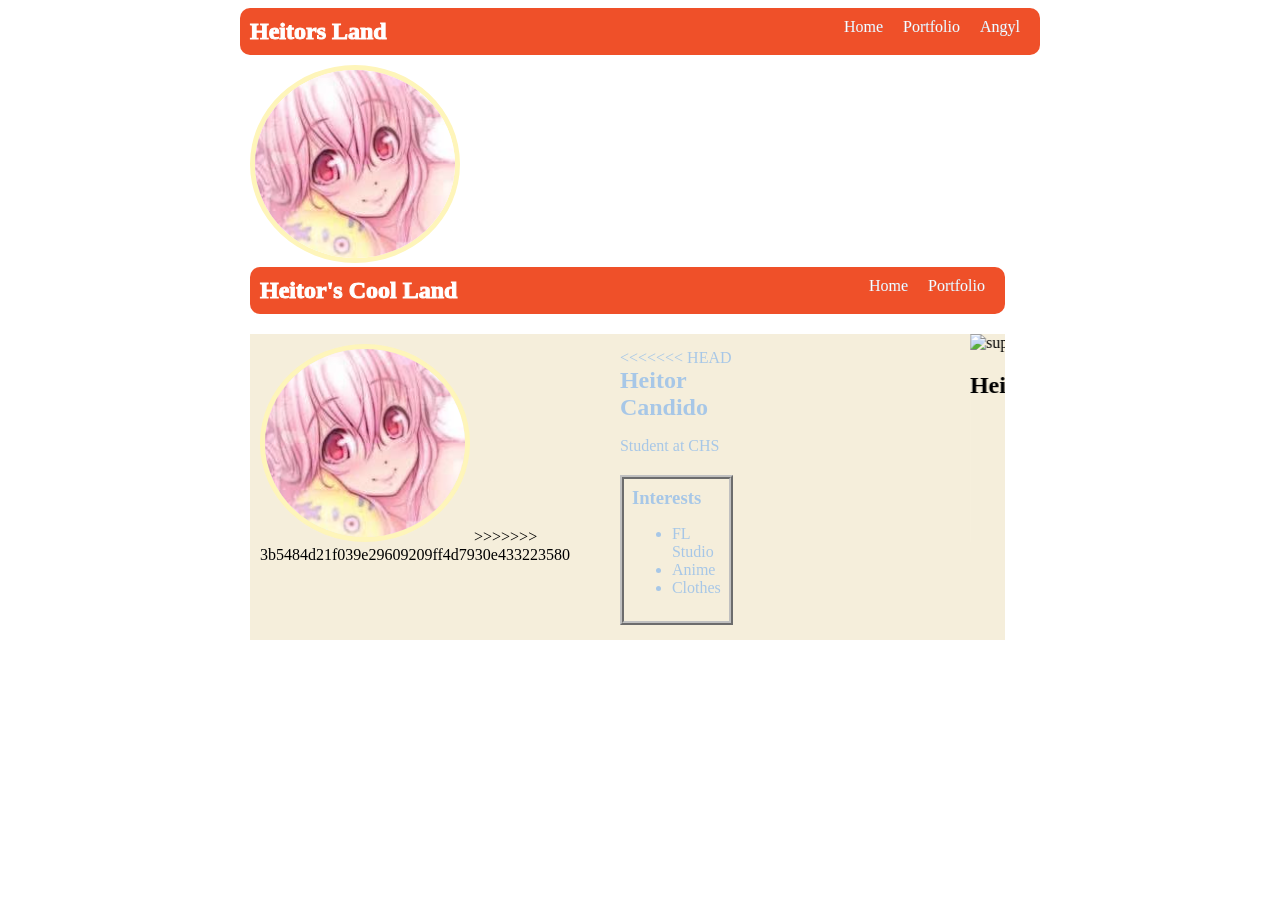
==== index.html @ 2f9b556e "Update index.html" ====
<!DOCTYPE html>
<html>
  <head>
    <title>Super Sonico, OK?</title>
    <link rel="stylesheet" href="style.css" />
  </head>

  <body>
    <!-- All content goes here -->
    <div id="all-contents">
  <nav>
<h1>Heitors Land</h1>
 <ul id="nav-ul">
  <li class="nav-li">
   <a href="index.html">Home</a>
    </li>
   <li class="nav-li">
   <a href="portfolio.html">Portfolio</a>
 </li>
 <li class="nav-li">
   <a href="angyl.html">Angyl</a>
 </li>
</ul>
  </nav>
 <!-- Sidebar section -->
  <div class="sidebar">
  <img class="sidebar-img" src="[data-uri]">
      <nav>
<h1>Heitor's Cool Land</h1>
        <ul id="nav-ul">
<li class="nav-li">
  <a href="index.html">Home</a>
</li>
          <li class="nav-li">
  <a href="portfolio.html">Portfolio</a>
</li>
</ul>
  </nav>

  <main>
<!-- Sidebar section -->
  <div class="sidebar">
 <img class="sidebar-img" src="[data-uri]">
>>>>>>> 3b5484d21f039e29609209ff4d7930e433223580
  </div>

  <!-- Content section -->
  <div class="content">
<<<<<<< HEAD
<h2>Heitor Candido</h2>
  <p>Student at CHS</p>
   <!-- Interests section -->
  <div id="interests">
    <h3>Interests</h3>
    <ul>
      <li>FL Studio</li>
      <li>Anime</li>
      <li>Clothes</li>
    </ul>
  </div>
</div>
<!-- Marquee section -->
 <marquee scrollamount="60" id="marquee">
 <span><img src="https://mail.google.com/mail/u/0?ui=2&ik=3862730ae3&attid=0.1&permmsgid=msg-a:r602057373967188669&th=19c0a65ee5f5e5d0&view=fimg&fur=ip&permmsgid=msg-a:r602057373967188669&sz=s0-l75-ft&attbid=ANGjdJ80y-_KV91iv5QRO9zEuqu1Nydk37D-5wOFvdfFuMx7mwhKIFYn5WWBvrBbWt9Pl1SeLuzo4YrRLV6ppNVr3i3oObML_4TdtxqJxlAWI_uuVPEohcycuMvoDH4&disp=emb&realattid=ii_19c0a65e1d9ac6a12f01&zw" alt="super Sonico"></span>
</div>

  <main>
  <h2>Heitor Candido</h2>
  <p>Student at CHS</p>
    <div id="interests">
<h3> My Interests</h3>
      <ul>
 <li>FL Studio</li>
      <li>Anime</li>
      <li>Farting</li>
        <li>Clothes</li>
</ul>
</div>
</div>
  </div>

  </main>
    </div>
  </body>
</html>
---- style.css ----
<<<<<<< HEAD
body {
    background: rgb(251, 196, 215);
    color: rgb(45, 45, 45);
    padding: 10px;
    font-family: 'Gill Sans', 'Gill Sans MT', Calibri, 'Trebuchet MS', sans-serif, sans-serif;
}

#all-contents {
    max-width: 800px;
    margin: auto;
}

/* navigation menu */
nav {
    background: #fef5ba;
    margin: 0 auto;
    display: flex;
    padding: 10px;
    border-radius: 10px;
}

h1 {
   display: flex;
    align-items: center;
    color: #A7C7E7;
   flex: 1;
    margin: 0;
    -webkit-text-stroke-width:1px;
    -webkit-text-stroke-color:white;
}

#nav-ul {
    list-style-type: none;
    margin: 0;
    padding: 0;
    display: flex;
}

.nav-li {
    display: inline-block;
    padding: 0 10px;
    margin-left: 0%;
    -webkit-text-stroke-width: 0.2px;
    -webkit-text-stroke-color:#A7C7E7;
    size: 10px;
}

a {
    text-decoration: none;
    color: #fff;
}

/* main container area beneath menu */
main {
    background: rgb(245, 238, 219);
    display: flex;
    margin-top: 20px;
}

.sidebar {
    margin-right: 25px;
    padding: 10px;
}

.sidebar-img {
    width: 200px;
     border: 5px solid #fef5ba;
     border-radius: 50%;
}

.content {
    color: #A7C7E7;
    flex: 1;
    padding: 15px;
}

/* interests section styles */
#interests {
    border: 4px solid #fef5ba;
    padding: 8px;
    margin-top: 20px;
}

h2, h3 {
    margin: 0px;
}

/* Portfolio styles */
.content h1 {
  color: black;
}

#portfolio {
  list-style-type: none;
  padding-left: 0;
}

#portfolio li {
  background: #fff;
  padding: 10px;
  border-radius: 10px;
  margin-bottom: 10px;
}

#portfolio li:hover {
  background: #eee;
}

#portfolio a {
  text-decoration: none;
  color: #454545;
}

.scrolling-img {
 display: flex;
 overflow: hidden;
 white-space: nowrap;
 box-sizing: border-box;
}

.marquee span {
 display: inline-block;
 padding-left: 100%;
 animation: marquee 10s linear infinite;
}

@keyframes marquee {
 from {
  transform:translateX(0%);
 }
to {
  transform: translateX(-100%) ;
 }
}
=======
body {
    background: ##ffeef4;
    color: rgb(45, 45, 45);
    padding: 10px;
    font-family: Arial, sans-serif;
}

#all-contents {
    max-width: 800px;
    margin: auto;
}

/* navigation menu */
nav {
    background: rgb(239, 80, 41);
    margin: 0 auto;
    display: flex;
    padding: 10px;
    margin-bottomn: 20px;
}

h1 {
    display: flex;
    align-items: center;
    color: white;
    flex: 1;
    margin: 0;
}

#nav-ul {
    list-style-type: none;
    margin: 0;
    padding: 0;
    display: flex;
}

.nav-li {
    display: inline-block;
    padding: 0 10px;
}

a {
    text-decoration: none;
    color: #fff;
}

/* main container area beneath menu */
main {
    background: rgb(245, 238, 219);
    display: flex;
    margin-top: 20px;
}

.sidebar {
    margin-right: 25px;
    padding: 10px;
}

.sidebar-img {
    width: 200px;
}

.content {
    flex: 1;
    padding: 15px;
}

/* interests section styles */
#interests {
    border: 4px silver ridge;
    padding: 8px;
    margin-top: 20px;
}

h2, h3 {
    margin: 0px;
}

>>>>>>> 3b5484d21f039e29609209ff4d7930e433223580
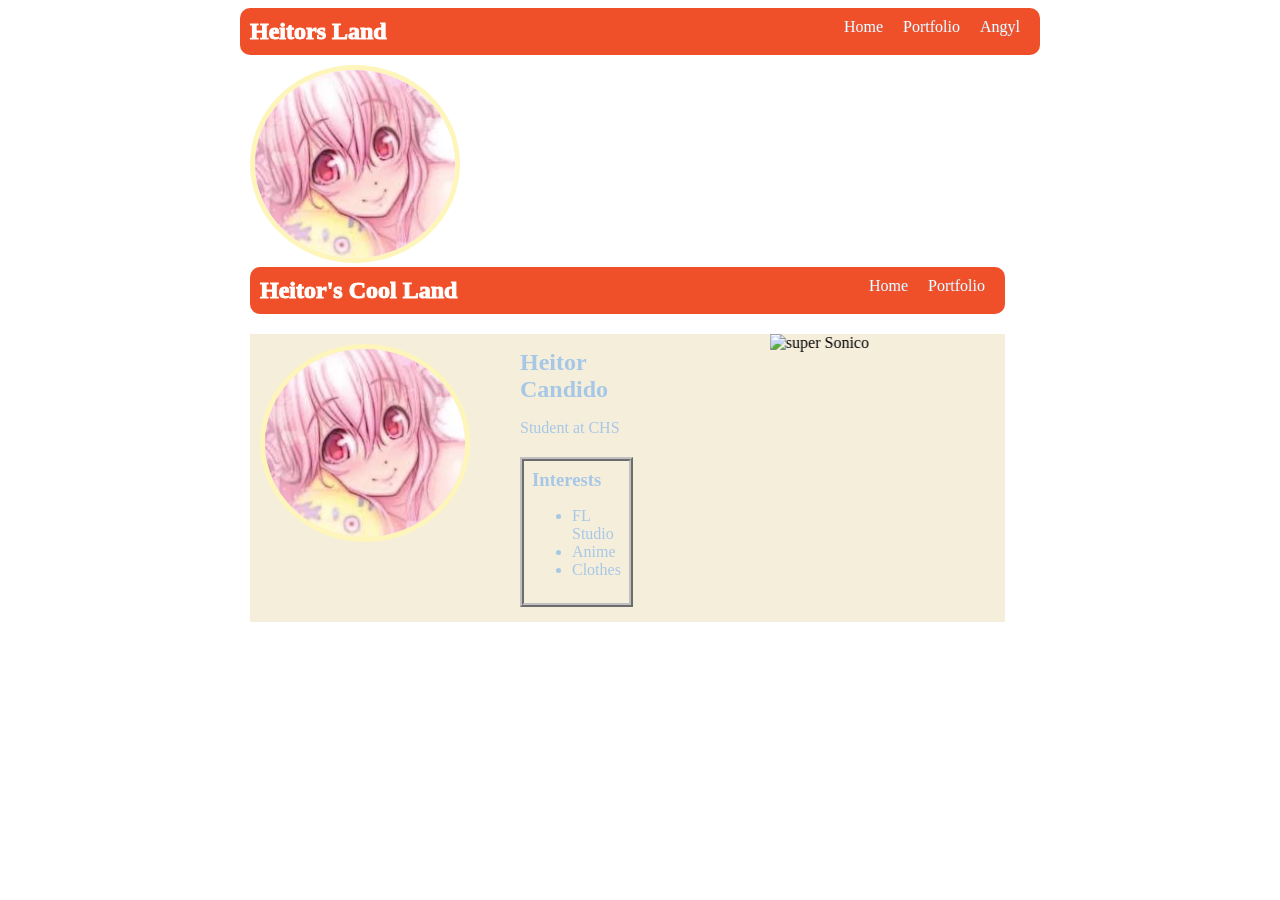
==== commit 2d301f7d: "Update index.html" ====
--- a/index.html
+++ b/index.html
@@ -41,12 +41,11 @@
 <!-- Sidebar section -->
   <div class="sidebar">
  <img class="sidebar-img" src="[data-uri]">
->>>>>>> 3b5484d21f039e29609209ff4d7930e433223580
+
   </div>
 
   <!-- Content section -->
   <div class="content">
-<<<<<<< HEAD
 <h2>Heitor Candido</h2>
   <p>Student at CHS</p>
    <!-- Interests section -->
@@ -65,19 +64,6 @@
 </div>
 
   <main>
-  <h2>Heitor Candido</h2>
-  <p>Student at CHS</p>
-    <div id="interests">
-<h3> My Interests</h3>
-      <ul>
- <li>FL Studio</li>
-      <li>Anime</li>
-      <li>Farting</li>
-        <li>Clothes</li>
-</ul>
-</div>
-</div>
-  </div>
 
   </main>
     </div>
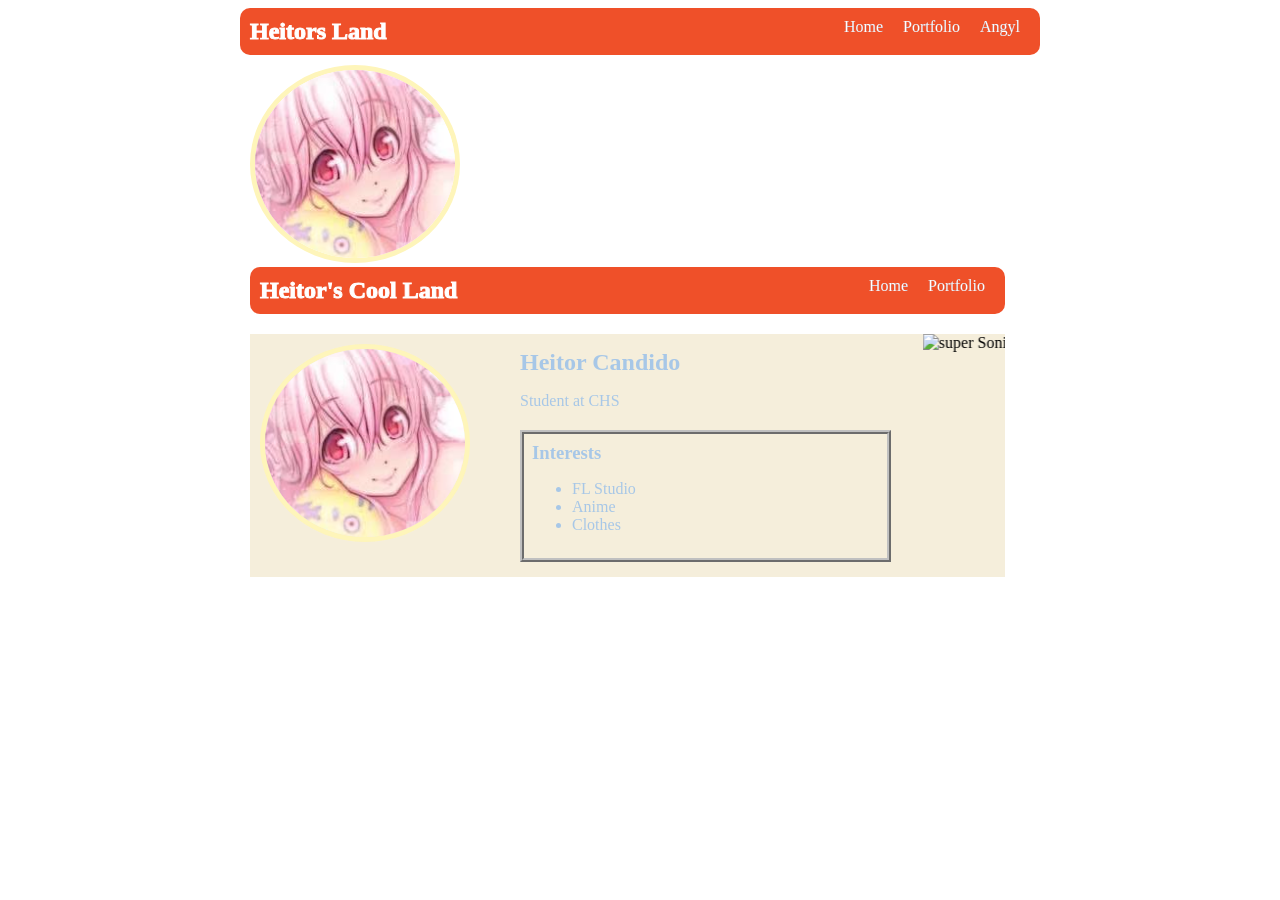
==== commit 1ffe6b80: "Update index.html" ====
--- a/index.html
+++ b/index.html
@@ -58,10 +58,14 @@
     </ul>
   </div>
 </div>
+    
 <!-- Marquee section -->
- <marquee scrollamount="60" id="marquee">
+    <div>
+       <marquee scrollamount="60" id="marquee">
  <span><img src="https://mail.google.com/mail/u/0?ui=2&ik=3862730ae3&attid=0.1&permmsgid=msg-a:r602057373967188669&th=19c0a65ee5f5e5d0&view=fimg&fur=ip&permmsgid=msg-a:r602057373967188669&sz=s0-l75-ft&attbid=ANGjdJ80y-_KV91iv5QRO9zEuqu1Nydk37D-5wOFvdfFuMx7mwhKIFYn5WWBvrBbWt9Pl1SeLuzo4YrRLV6ppNVr3i3oObML_4TdtxqJxlAWI_uuVPEohcycuMvoDH4&disp=emb&realattid=ii_19c0a65e1d9ac6a12f01&zw" alt="super Sonico"></span>
-</div>
+
+    </div>
+
 
   <main>
 
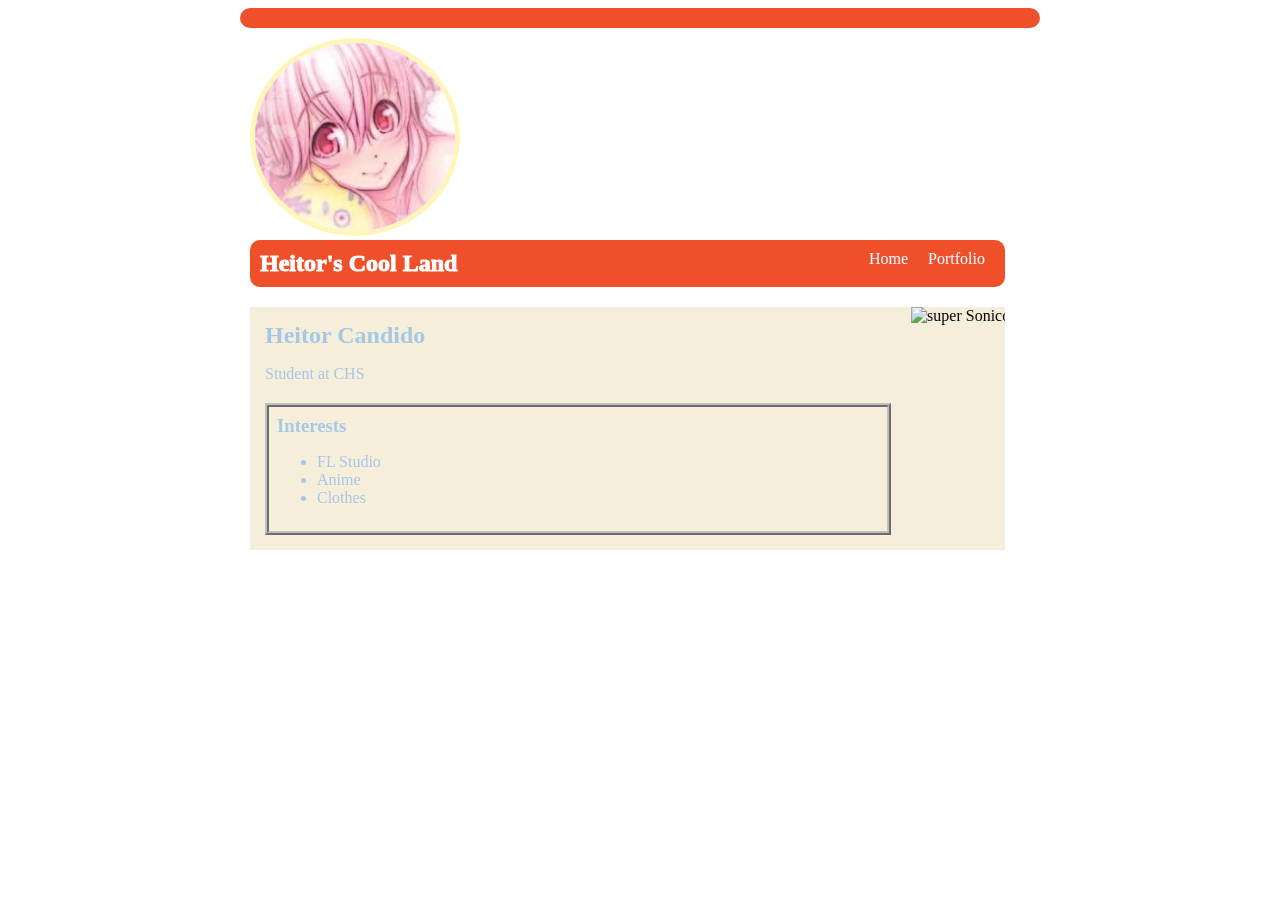
==== commit eeb042d0: "Update index.html" ====
--- a/index.html
+++ b/index.html
@@ -9,17 +9,7 @@
     <!-- All content goes here -->
     <div id="all-contents">
   <nav>
-<h1>Heitors Land</h1>
- <ul id="nav-ul">
-  <li class="nav-li">
-   <a href="index.html">Home</a>
-    </li>
-   <li class="nav-li">
-   <a href="portfolio.html">Portfolio</a>
- </li>
- <li class="nav-li">
-   <a href="angyl.html">Angyl</a>
- </li>
+
 </ul>
   </nav>
  <!-- Sidebar section -->
@@ -38,12 +28,6 @@
   </nav>
 
   <main>
-<!-- Sidebar section -->
-  <div class="sidebar">
- <img class="sidebar-img" src="[data-uri]">
-
-  </div>
-
   <!-- Content section -->
   <div class="content">
 <h2>Heitor Candido</h2>
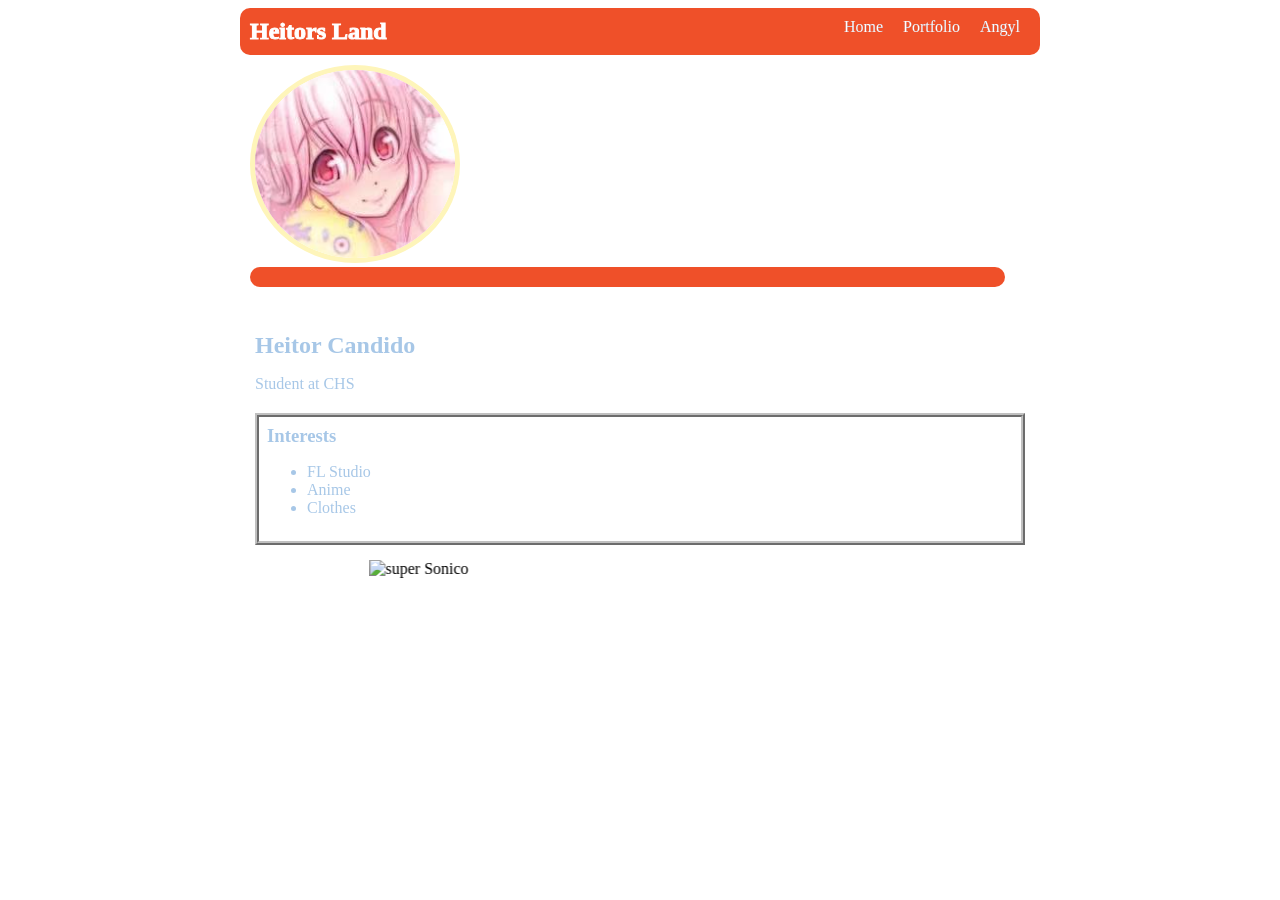
==== commit 91f84934: "Update navigation and content structure in index.html" ====
--- a/index.html
+++ b/index.html
@@ -1,6 +1,7 @@
 <!DOCTYPE html>
 <html>
   <head>
+
     <title>Super Sonico, OK?</title>
     <link rel="stylesheet" href="style.css" />
   </head>
@@ -9,25 +10,30 @@
     <!-- All content goes here -->
     <div id="all-contents">
   <nav>
-
+<h1>Heitors Land</h1>
+ <ul id="nav-ul">
+  <li class="nav-li">
+   <a href="index.html">Home</a>
+    </li>
+   <li class="nav-li">
+   <a href="portfolio.html">Portfolio</a>
+ </li>
+ <li class="nav-li">
+   <a href="angyl.html">Angyl</a>
+ </li>
 </ul>
   </nav>
  <!-- Sidebar section -->
   <div class="sidebar">
   <img class="sidebar-img" src="[data-uri]">
       <nav>
-<h1>Heitor's Cool Land</h1>
-        <ul id="nav-ul">
-<li class="nav-li">
-  <a href="index.html">Home</a>
-</li>
-          <li class="nav-li">
-  <a href="portfolio.html">Portfolio</a>
-</li>
-</ul>
+
   </nav>
 
   <main>
+
+  </div>
+
   <!-- Content section -->
   <div class="content">
 <h2>Heitor Candido</h2>
@@ -42,18 +48,15 @@
     </ul>
   </div>
 </div>
-    
 <!-- Marquee section -->
-    <div>
-       <marquee scrollamount="60" id="marquee">
- <span><img src="https://mail.google.com/mail/u/0?ui=2&ik=3862730ae3&attid=0.1&permmsgid=msg-a:r602057373967188669&th=19c0a65ee5f5e5d0&view=fimg&fur=ip&permmsgid=msg-a:r602057373967188669&sz=s0-l75-ft&attbid=ANGjdJ80y-_KV91iv5QRO9zEuqu1Nydk37D-5wOFvdfFuMx7mwhKIFYn5WWBvrBbWt9Pl1SeLuzo4YrRLV6ppNVr3i3oObML_4TdtxqJxlAWI_uuVPEohcycuMvoDH4&disp=emb&realattid=ii_19c0a65e1d9ac6a12f01&zw" alt="super Sonico"></span>
+ <marquee scrollamount="60" id="marquee">
+ <span><img src="https://lh6.googleusercontent.com/proxy/vTbt_HTpXSIk6YVIecjX2oyjsIRFFv4GwiRgh9DHUx3Xar_WiX0L1KsqXWNlceZcdIMS3BwqlTAcuTSmBYNIUDILyxw2R0b3OBVDg-ikyo58fixBYHVLj7Gy7-wP7VkGCZWALubSvvNaulCvPIg" alt="super Sonico"></span>
+</div>
 
-    </div>
-
-
-  <main>
-
+</div>
+  </div>
   </main>
     </div>
   </body>
 </html>
+
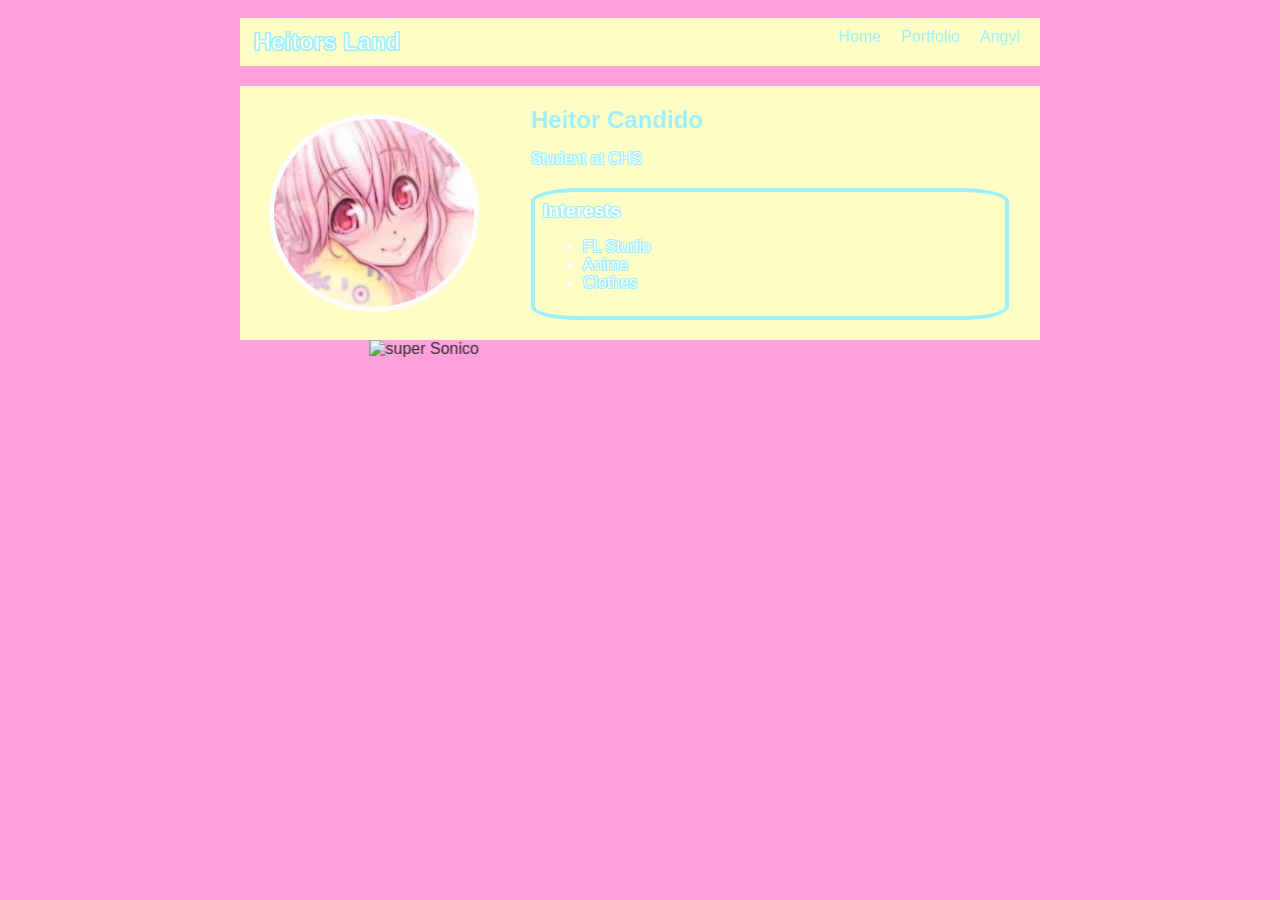
==== commit d9e8be29: "add index.html and css files" ====
--- a/index.html
+++ b/index.html
@@ -1,7 +1,6 @@
-<!DOCTYPE html>
+<!doctype html>
 <html>
   <head>
-
     <title>Super Sonico, OK?</title>
     <link rel="stylesheet" href="style.css" />
   </head>
@@ -9,54 +8,55 @@
   <body>
     <!-- All content goes here -->
     <div id="all-contents">
-  <nav>
-<h1>Heitors Land</h1>
- <ul id="nav-ul">
-  <li class="nav-li">
-   <a href="index.html">Home</a>
-    </li>
-   <li class="nav-li">
-   <a href="portfolio.html">Portfolio</a>
- </li>
- <li class="nav-li">
-   <a href="angyl.html">Angyl</a>
- </li>
-</ul>
-  </nav>
- <!-- Sidebar section -->
-  <div class="sidebar">
-  <img class="sidebar-img" src="[data-uri]">
       <nav>
+        <h1 class="portfolio-title">Heitors Land</h1>
+        <ul id="nav-ul">
+          <li class="nav-li">
+            <a href="index.html">Home</a>
+          </li>
+          <li class="nav-li">
+            <a href="portfolio.html">Portfolio</a>
+          </li>
+          <li class="nav-li">
+            <a href="angyl.html">Angyl</a>
+          </li>
+        </ul>
+      </nav>
+      <main>
+        <!-- Sidebar section -->
+        <div class="sidebar">
+          <img
+            class="sidebar-img"
+            src="[data-uri]"
+            alt="sidebar image"
+          />
+        </div>
 
-  </nav>
+        <!-- Content section -->
+        <div class="content">
+          <h2>Heitor Candido</h2>
+          <p class="student">Student at CHS</p>
 
-  <main>
-
-  </div>
-
-  <!-- Content section -->
-  <div class="content">
-<h2>Heitor Candido</h2>
-  <p>Student at CHS</p>
-   <!-- Interests section -->
-  <div id="interests">
-    <h3>Interests</h3>
-    <ul>
-      <li>FL Studio</li>
-      <li>Anime</li>
-      <li>Clothes</li>
-    </ul>
-  </div>
-</div>
-<!-- Marquee section -->
- <marquee scrollamount="60" id="marquee">
- <span><img src="https://lh6.googleusercontent.com/proxy/vTbt_HTpXSIk6YVIecjX2oyjsIRFFv4GwiRgh9DHUx3Xar_WiX0L1KsqXWNlceZcdIMS3BwqlTAcuTSmBYNIUDILyxw2R0b3OBVDg-ikyo58fixBYHVLj7Gy7-wP7VkGCZWALubSvvNaulCvPIg" alt="super Sonico"></span>
-</div>
-
-</div>
-  </div>
-  </main>
+          <!-- Interests section -->
+          <div id="interests">
+            <h3>Interests</h3>
+            <ul>
+              <li>FL Studio</li>
+              <li>Anime</li>
+              <li>Clothes</li>
+            </ul>
+          </div>
+        </div>
+      </main>
+      <!-- Marquee section -->
+      <marquee scrollamount="60" id="marquee">
+        <span
+          ><img
+            src="https://lh6.googleusercontent.com/proxy/vTbt_HTpXSIk6YVIecjX2oyjsIRFFv4GwiRgh9DHUx3Xar_WiX0L1KsqXWNlceZcdIMS3BwqlTAcuTSmBYNIUDILyxw2R0b3OBVDg-ikyo58fixBYHVLj7Gy7-wP7VkGCZWALubSvvNaulCvPIg"
+            alt="super Sonico"
+        /></span>
+      </marquee>
     </div>
+    <!-- end #all-contents -->
   </body>
 </html>
-
--- a/style.css
+++ b/style.css
@@ -1,215 +1,163 @@
-<<<<<<< HEAD
 body {
-    background: rgb(251, 196, 215);
-    color: rgb(45, 45, 45);
-    padding: 10px;
-    font-family: 'Gill Sans', 'Gill Sans MT', Calibri, 'Trebuchet MS', sans-serif, sans-serif;
+  background: #ffa1db;
+  color: rgb(45, 45, 45);
+  padding: 10px;
+  font-family: Arial, sans-serif;
 }
 
 #all-contents {
-    max-width: 800px;
-    margin: auto;
+  max-width: 800px;
+  margin: auto;
 }
 
 /* navigation menu */
 nav {
-    background: #fef5ba;
-    margin: 0 auto;
-    display: flex;
-    padding: 10px;
-    border-radius: 10px;
+  background: hsl(59, 100%, 89%);
+  margin: 0 auto;
+  display: flex;
+  padding: 10px;
 }
 
 h1 {
-   display: flex;
-    align-items: center;
-    color: #A7C7E7;
-   flex: 1;
-    margin: 0;
-    -webkit-text-stroke-width:1px;
-    -webkit-text-stroke-color:white;
+  display: flex;
+  align-items: center;
+  color: white;
+  flex: 1;
+  margin: 0;
 }
 
+.portfolio-title {
+  display: inline-block;
+  padding: 0 4px;
+  color: white;
+  background: transparent;
+  /* primary technique for WebKit/Blink (slimmer) */
+  -webkit-text-stroke: 1px hsl(189, 100%, 81%);
+  /* layered text-shadow fallback for broader support (tighter) */
+  text-shadow:
+    -1px -1px 0 hsl(189, 100%, 81%),
+    1px -1px 0 hsl(189, 100%, 81%),
+    -1px 1px 0 hsl(189, 100%, 81%),
+    1px 1px 0 hsl(189, 100%, 81%);
+  border-radius: 4px;
+}
 #nav-ul {
-    list-style-type: none;
-    margin: 0;
-    padding: 0;
-    display: flex;
+  list-style-type: none;
+  margin: 0;
+  padding: 0;
+  display: flex;
+  color: hsl(189, 100%, 81%);
+}
+
+#nav-ul a {
+  color: #9ef0ff;
+}
+
+#nav-ul a[href="portfolio.html"] {
+  color: hsl(189, 100%, 81%);
 }
 
 .nav-li {
-    display: inline-block;
-    padding: 0 10px;
-    margin-left: 0%;
-    -webkit-text-stroke-width: 0.2px;
-    -webkit-text-stroke-color:#A7C7E7;
-    size: 10px;
+  display: inline-block;
+  padding: 0 10px;
 }
 
 a {
-    text-decoration: none;
-    color: #fff;
+  text-decoration: none;
+  color: #fff;
 }
 
 /* main container area beneath menu */
 main {
-    background: rgb(245, 238, 219);
-    display: flex;
-    margin-top: 20px;
+  background: hsl(59, 100%, 89%);
+  display: flex;
+  gap: 24px;
+  align-items: center; /* vertically center content beside image */
+  margin-top: 20px;
+  padding: 12px 16px;
 }
 
 .sidebar {
-    margin-right: 25px;
-    padding: 10px;
+  flex: 0 0 220px;
+  display: flex;
+  align-items: center;
+  justify-content: center;
+  padding: 10px 8px;
 }
 
 .sidebar-img {
-    width: 200px;
-     border: 5px solid #fef5ba;
-     border-radius: 50%;
+  width: 100%;
+  max-width: 200px;
+  height: auto;
+  border-radius: 50%;
+  border: 5px solid hsl(0, 0%, 100%);
+  display: block;
 }
 
 .content {
-    color: #A7C7E7;
-    flex: 1;
-    padding: 15px;
+  flex: 1;
+  padding: 8px 15px;
+}
+
+/* responsive: stack on small screens */
+@media (max-width: 800px) {
+  main {
+    flex-direction: column;
+    align-items: center;
+    text-align: center;
+    border:1px solid #ffa1db ;
+    border-radius: 10%;
+  }
+  .sidebar {
+    flex-basis: auto;
+    width: 100%;
+  }
+  .content {
+    width: 100%;
+  }
+}
+
+#content h1,
+#portfolio a {
+  color: hsl(189, 100%, 81%);
+}
+
+.student {
+  color: white;
+  /* primary technique */
+  -webkit-text-stroke: .1px hsl(189, 100%, 81%);
+  /* layered text-shadow fallback for broader support */
+  text-shadow:
+    -1px -1px 0 hsl(189, 100%, 81%),
+     1px -1px 0 hsl(189, 100%, 81%),
+    -1px  1px 0 hsl(189, 100%, 81%),
+     1px  1px 0 hsl(189, 100%, 81%);
 }
 
 /* interests section styles */
 #interests {
-    border: 4px solid #fef5ba;
-    padding: 8px;
-    margin-top: 20px;
+  border: 4px solid #9ef0ff;
+  padding: 8px;
+  margin-top: 20px;
+  border-radius: 10%;
 }
 
-h2, h3 {
-    margin: 0px;
+/* outlined style for Interests heading and list items (matches .portfolio-title) */
+#interests h3,
+#interests li {
+  color: white;
+  /* primary technique */
+  -webkit-text-stroke: .1px hsl(189, 100%, 81%);
+  /* layered text-shadow fallback for broader support */
+  text-shadow:
+    -1px -1px 0 hsl(189, 100%, 81%),
+     1px -1px 0 hsl(189, 100%, 81%),
+    -1px  1px 0 hsl(189, 100%, 81%),
+     1px  1px 0 hsl(189, 100%, 81%);
 }
 
-/* Portfolio styles */
-.content h1 {
-  color: black;
+h2,
+h3 {
+  color: #9ef0ff;
+  margin: 0px;
 }
-
-#portfolio {
-  list-style-type: none;
-  padding-left: 0;
-}
-
-#portfolio li {
-  background: #fff;
-  padding: 10px;
-  border-radius: 10px;
-  margin-bottom: 10px;
-}
-
-#portfolio li:hover {
-  background: #eee;
-}
-
-#portfolio a {
-  text-decoration: none;
-  color: #454545;
-}
-
-.scrolling-img {
- display: flex;
- overflow: hidden;
- white-space: nowrap;
- box-sizing: border-box;
-}
-
-.marquee span {
- display: inline-block;
- padding-left: 100%;
- animation: marquee 10s linear infinite;
-}
-
-@keyframes marquee {
- from {
-  transform:translateX(0%);
- }
-to {
-  transform: translateX(-100%) ;
- }
-}
-=======
-body {
-    background: ##ffeef4;
-    color: rgb(45, 45, 45);
-    padding: 10px;
-    font-family: Arial, sans-serif;
-}
-
-#all-contents {
-    max-width: 800px;
-    margin: auto;
-}
-
-/* navigation menu */
-nav {
-    background: rgb(239, 80, 41);
-    margin: 0 auto;
-    display: flex;
-    padding: 10px;
-    margin-bottomn: 20px;
-}
-
-h1 {
-    display: flex;
-    align-items: center;
-    color: white;
-    flex: 1;
-    margin: 0;
-}
-
-#nav-ul {
-    list-style-type: none;
-    margin: 0;
-    padding: 0;
-    display: flex;
-}
-
-.nav-li {
-    display: inline-block;
-    padding: 0 10px;
-}
-
-a {
-    text-decoration: none;
-    color: #fff;
-}
-
-/* main container area beneath menu */
-main {
-    background: rgb(245, 238, 219);
-    display: flex;
-    margin-top: 20px;
-}
-
-.sidebar {
-    margin-right: 25px;
-    padding: 10px;
-}
-
-.sidebar-img {
-    width: 200px;
-}
-
-.content {
-    flex: 1;
-    padding: 15px;
-}
-
-/* interests section styles */
-#interests {
-    border: 4px silver ridge;
-    padding: 8px;
-    margin-top: 20px;
-}
-
-h2, h3 {
-    margin: 0px;
-}
-
->>>>>>> 3b5484d21f039e29609209ff4d7930e433223580
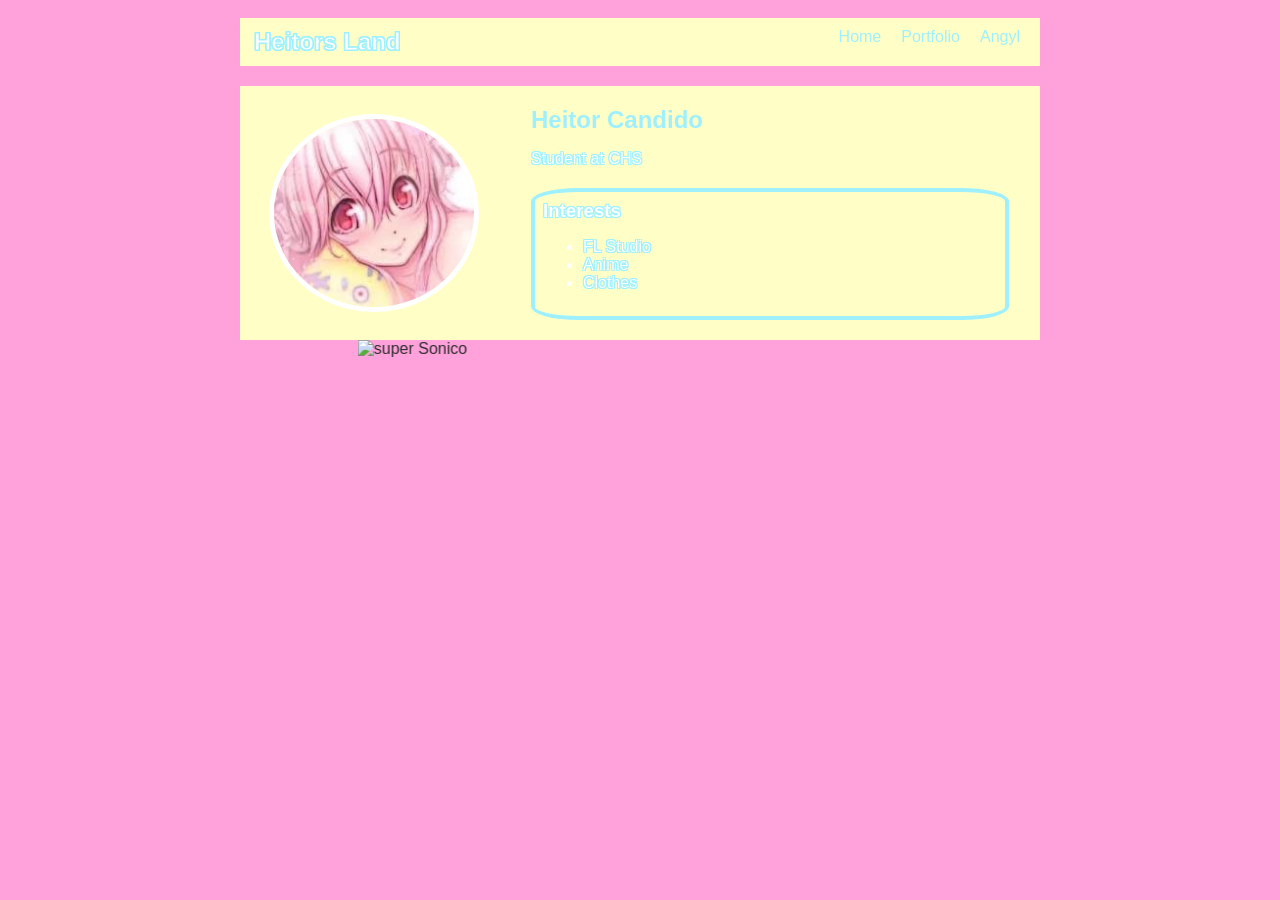
==== commit 28a7447b: "Merge branch 'main' of https://github.com/SuperSonicoAngyl/SuperSonicoAngyl.github.io" ====
--- a/index.html
+++ b/index.html
@@ -60,3 +60,4 @@
     <!-- end #all-contents -->
   </body>
 </html>
+
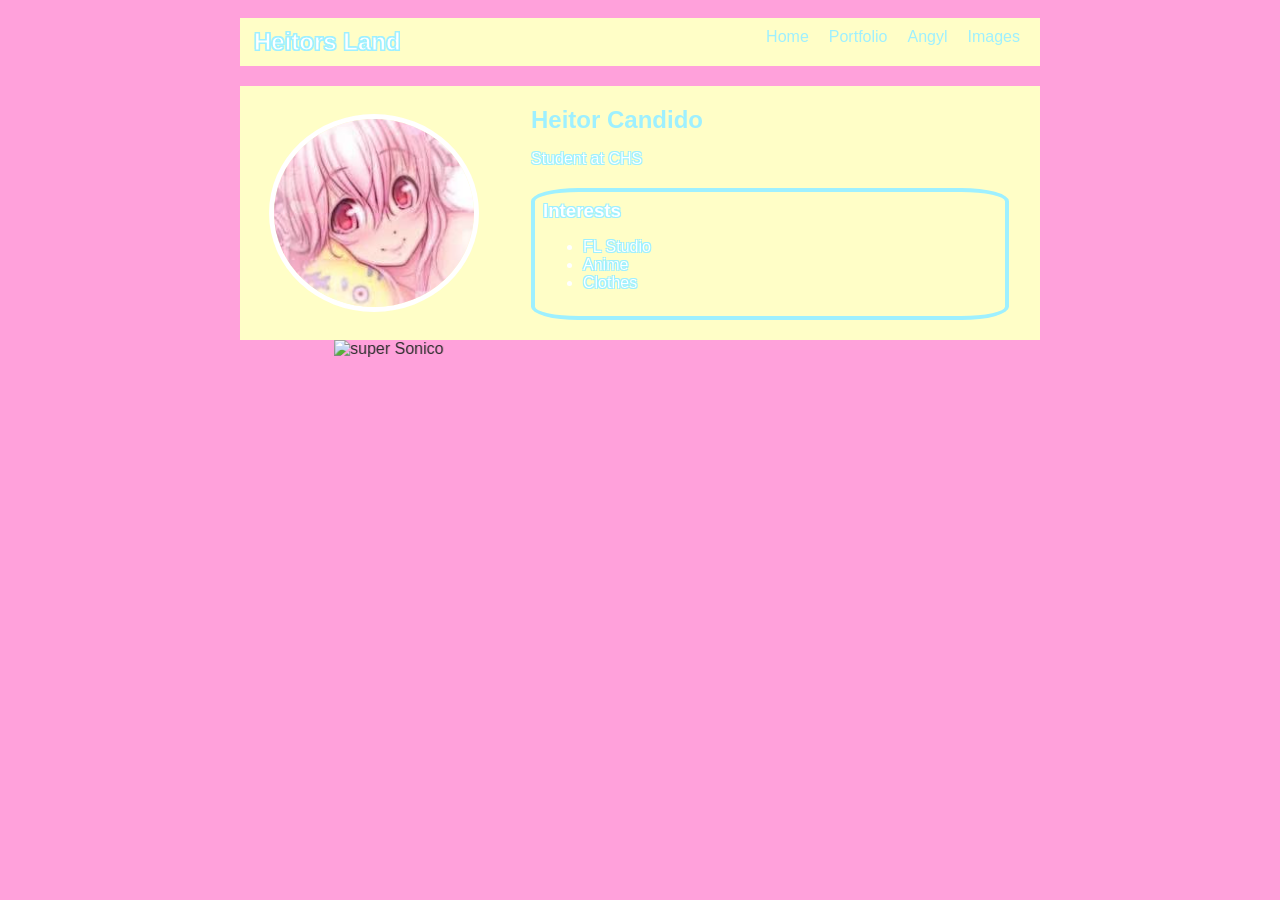
==== commit 6c15d574: "changes" ====
--- a/index.html
+++ b/index.html
@@ -19,6 +19,9 @@
           </li>
           <li class="nav-li">
             <a href="angyl.html">Angyl</a>
+          </li>
+          <li class="nav-li">
+            <a href="images.html">Images</a>
           </li>
         </ul>
       </nav>
--- a/style.css
+++ b/style.css
@@ -69,7 +69,7 @@
 
 /* main container area beneath menu */
 main {
-  background: hsl(59, 100%, 89%);
+  background: #fffec7;
   display: flex;
   gap: 24px;
   align-items: center; /* vertically center content beside image */
